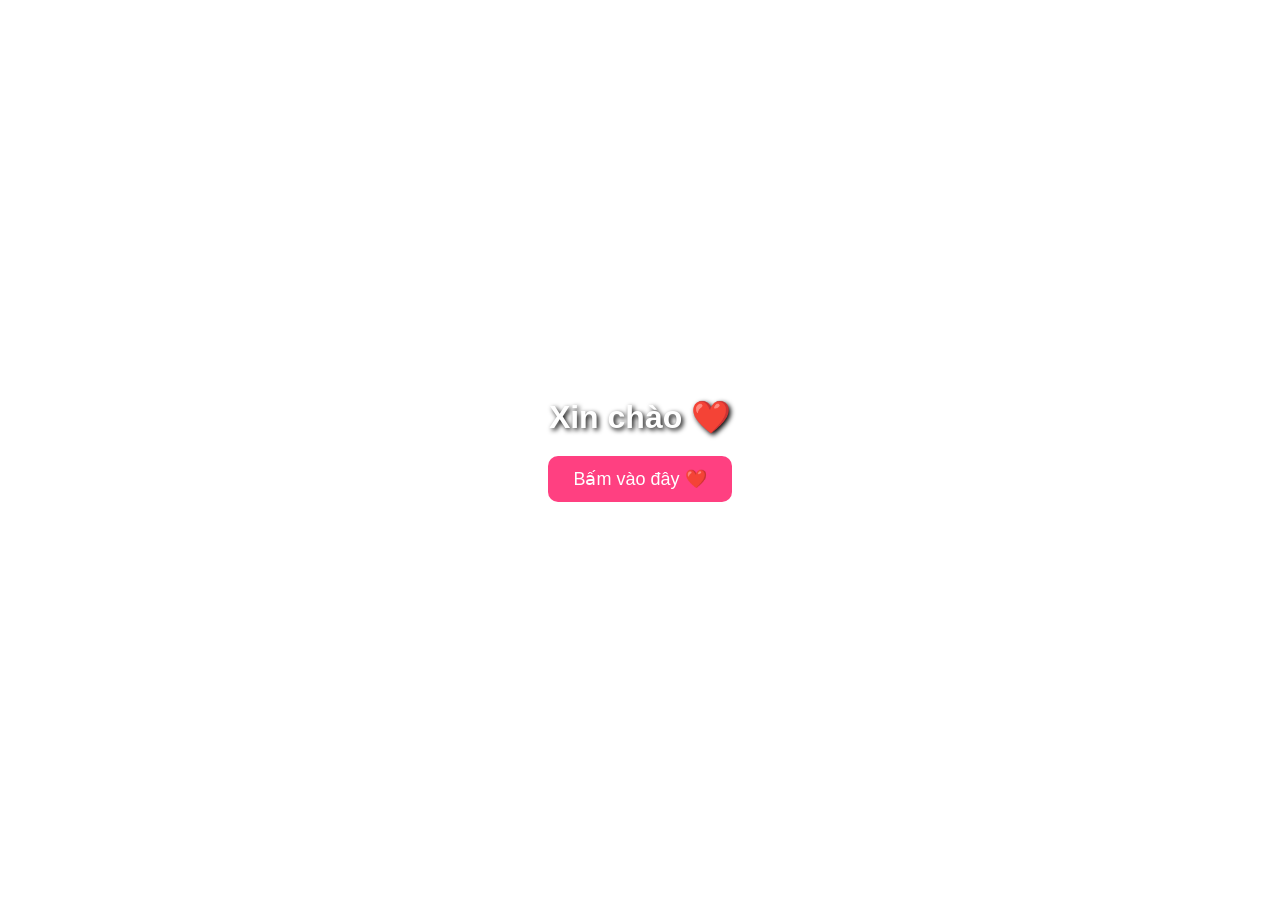
==== index.html @ b0cc4926 "Update index.html" ====
<!DOCTYPE html>
<html>
<head>
    <meta charset="UTF-8">
    <meta name="viewport" content="width=device-width, initial-scale=1.0">
    <title>My Website ❤️</title>
    <link rel="stylesheet" href="style.css">
</head>
<body>
    <h1>Xin chào ❤️</h1>
    <button onclick="showEnvelope()">
        Bấm vào đây ❤️
    </button>
    <button class="envelope hidden" id="envelope"
        onclick="toggleEnvelope()">
    
        <div class="envelope-back"></div>
    
        <div class="letter">
            <h2>❤️ Gửi bạn ❤️</h2>
            <p>Chúc bạn luôn vui vẻ và hạnh phúc!</p>
        </div>
    
        <div class="envelope-front"></div>
    
        <div class="envelope-flap"></div>
    
        <div class="heart-seal">❤️</div>
    
    </button>

    <script src="script.js"></script>
</body>
</html>
---- style.css ----
* {
    margin: 0;
    padding: 0;
    box-sizing: border-box;
}

body {
    background-image: url("https://24hstore.vn/upload_images/images/hinh-nen-trai-tim/hinh-anh-trai-tim-doc-dao_(2).jpg");
    background-size: cover;
    background-position: center;
    background-repeat: no-repeat;
    background-attachment: fixed;

    min-height: 100vh;

    display: flex;
    flex-direction: column;
    justify-content: center;
    align-items: center;

    color: white;
    font-family: Arial, sans-serif;
}

h1 {
    margin-bottom: 20px;
    text-shadow: 2px 2px 5px black;
}

button {
    padding: 12px 25px;
    border: none;
    border-radius: 10px;
    background: #ff4081;
    color: white;
    font-size: 18px;
    cursor: pointer;
}

/* Trái tim bay */

.heart {
    position: fixed;
    bottom: -50px;
    pointer-events: none;
    z-index: 10;
    animation: flyUp linear forwards;
}

@keyframes flyUp {
    0% {
        transform: translateY(0) rotate(0deg);
        opacity: 1;
    }

    100% {
        transform: translateY(-110vh) rotate(360deg);
        opacity: 0;
    }
}


/* Phong thư */

.envelope {
    position: relative;
    width: 220px;
    height: 145px;
    margin-top: 40px;

    display: block;
    padding: 0;
    border: none;
    border-radius: 0;
    background: transparent;

    cursor: pointer;
    perspective: 800px;
    overflow: visible;
    z-index: 5;
    isolation: isolate;
}

.envelope-back {
    position: absolute;
    inset: 0;
    background: #ffb6c9;
    border-radius: 8px;
    z-index: 0;
}

/* Lá thư */
.letter {
    position: absolute;
    left: 10px;
    bottom: 5px;
    width: 200px;
    height: 125px;

    background: white;
    border-radius: 5px;
    z-index: 2;

    display: flex;
    flex-direction: column;
    justify-content: center;
    align-items: center;

    text-align: center;
    padding: 10px;
    color: #e75480;

    transform: translateY(0);
    transition: transform 1.5s ease 0.5s;
}

.letter h2 {
    font-size: 17px;
    margin-bottom: 8px;
}

.letter p {
    font-size: 12px;
}

/* Mặt trước phong bì */
.envelope-front {
    position: absolute;
    inset: 0;
    background: #ff8fab;

    clip-path: polygon(
        0 0,
        50% 60%,
        100% 0,
        100% 100%,
        0 100%
    );

    border-radius: 8px;
    z-index: 3;
}

/* Nắp phong bì */
.envelope-flap {
    position: absolute;
    inset: 0;
    background: #ffc2d1;

    clip-path: polygon(
        0 0,
        100% 0,
        50% 55%
    );

    transform-origin: top center;
    transition: transform 0.8s ease;
    z-index: 4;
}

/* Trái tim trên phong bì */
.heart-seal {
    position: absolute;
    top: 48%;
    left: 50%;

    transform: translate(-50%, -50%);
    font-size: 36px;

    z-index: 5;
    transition: opacity 0.3s ease;
}

/* Khi mở phong bì */
.envelope.open .envelope-flap {
    transform: rotateX(180deg);
    z-index: 1;
}

.envelope.open .letter {
    transform: translateY(-90px);
}

.envelope.open .heart-seal {
    opacity: 0;
}

/* Ẩn phong thư ban đầu */
.envelope.hidden {
    display: none;
}

/* Hiệu ứng xuất hiện */
.envelope:not(.hidden) {
    animation: appearEnvelope 0.8s ease;
}

@keyframes appearEnvelope {
    from {
        opacity: 0;
        transform: translateY(40px) scale(0.7);
    }

    to {
        opacity: 1;
        transform: translateY(0) scale(1);
    }
}
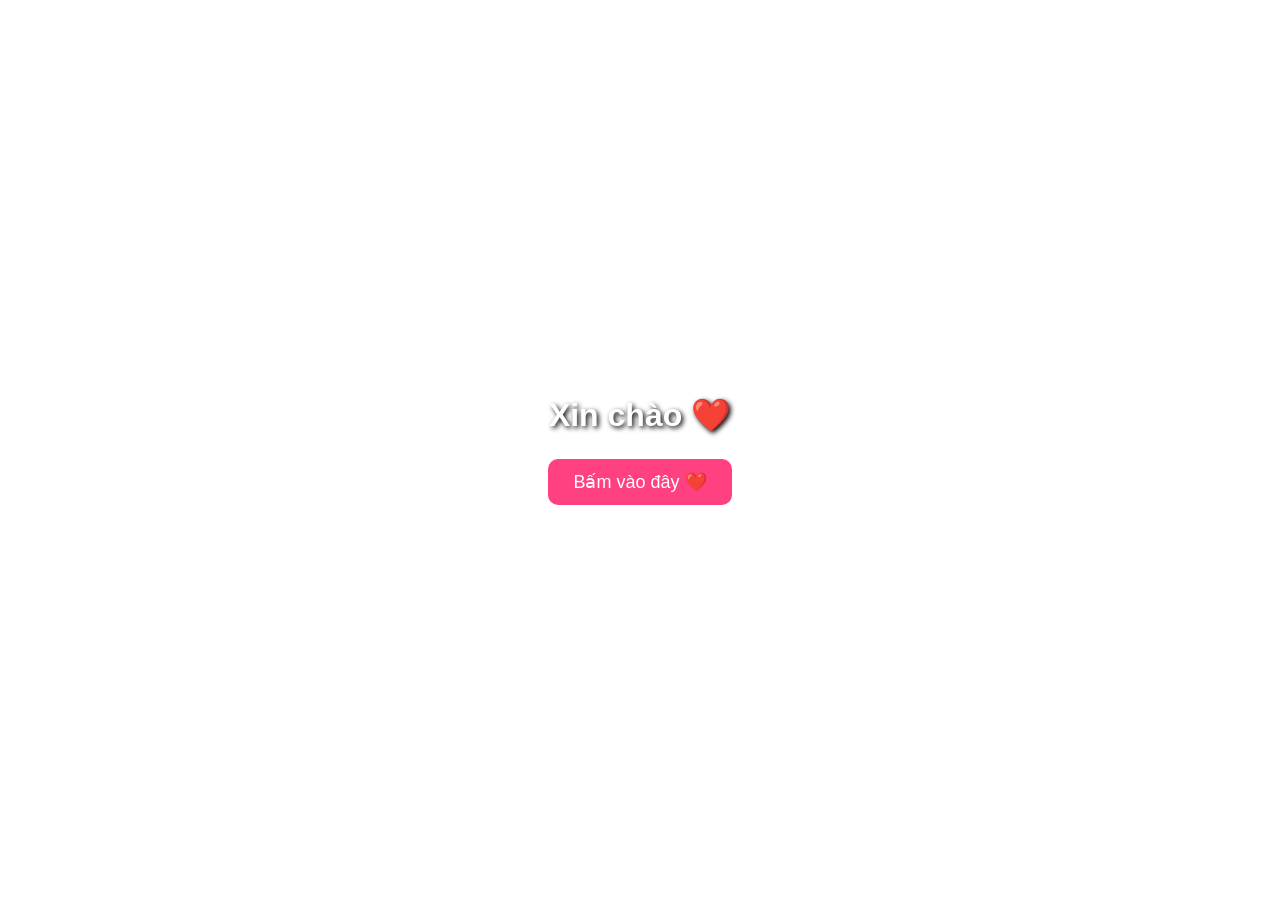
==== commit b853a950: "Refactor envelope structure in index.html Removed unnecessary envelope pocket div and adjusted struc" ====
--- a/index.html
+++ b/index.html
@@ -1,6 +1,6 @@
 
 <!DOCTYPE html>
-<html>
+<html lang="vi">
 <head>
     <meta charset="UTF-8">
     <meta name="viewport" content="width=device-width, initial-scale=1.0">
@@ -8,27 +8,30 @@
     <link rel="stylesheet" href="style.css">
 </head>
 <body>
+
     <h1>Xin chào ❤️</h1>
-    <button onclick="showEnvelope()">
+
+    <button id="openButton" onclick="showEnvelope()">
         Bấm vào đây ❤️
     </button>
-    <button class="envelope hidden" id="envelope"
-        onclick="toggleEnvelope()">
-    
+
+    <div class="envelope hidden" id="envelope"
+         onclick="toggleEnvelope()">
+
         <div class="envelope-back"></div>
-    
+
         <div class="letter">
             <h2>❤️ Gửi bạn ❤️</h2>
             <p>Chúc bạn luôn vui vẻ và hạnh phúc!</p>
         </div>
-    
+
         <div class="envelope-front"></div>
-    
+
         <div class="envelope-flap"></div>
-    
+
         <div class="heart-seal">❤️</div>
-    
-    </button>
+
+    </div>
 
     <script src="script.js"></script>
 </body>
--- a/style.css
+++ b/style.css
@@ -1,3 +1,7 @@
+
+/* =========================
+   1. CÀI ĐẶT CHUNG
+========================= */
 
 * {
     margin: 0;
@@ -6,25 +10,27 @@
 }
 
 body {
+    min-height: 100vh;
+
     background-image: url("https://24hstore.vn/upload_images/images/hinh-nen-trai-tim/hinh-anh-trai-tim-doc-dao_(2).jpg");
     background-size: cover;
     background-position: center;
     background-repeat: no-repeat;
     background-attachment: fixed;
 
-    min-height: 100vh;
-
     display: flex;
     flex-direction: column;
     justify-content: center;
     align-items: center;
 
+    font-family: Arial, sans-serif;
     color: white;
-    font-family: Arial, sans-serif;
+
+    overflow-x: hidden;
 }
 
 h1 {
-    margin-bottom: 20px;
+    margin-bottom: 25px;
     text-shadow: 2px 2px 5px black;
 }
 
@@ -38,13 +44,20 @@
     cursor: pointer;
 }
 
-/* Trái tim bay */
+.hidden {
+    display: none;
+}
+
+/* =========================
+   2. TRÁI TIM BAY
+========================= */
 
 .heart {
     position: fixed;
     bottom: -50px;
     pointer-events: none;
-    z-index: 10;
+    z-index: 100;
+
     animation: flyUp linear forwards;
 }
 
@@ -60,150 +73,159 @@
     }
 }
 
-
-/* Phong thư */
+/* =========================
+   3. PHONG BÌ
+========================= */
 
 .envelope {
     position: relative;
-    width: 220px;
-    height: 145px;
-    margin-top: 40px;
-
-    display: block;
-    padding: 0;
-    border: none;
-    border-radius: 0;
-    background: transparent;
-
+    width: 440px;
+    height: 290px;
+    margin-top: 30px;
+
+    perspective: 1000px;
+    isolation: isolate;
     cursor: pointer;
-    perspective: 800px;
-    overflow: visible;
-    z-index: 5;
-    isolation: isolate;
 }
 
 .envelope-back {
     position: absolute;
     inset: 0;
     background: #ffb6c9;
+    border-radius: 12px;
+    z-index: 1;
+}
+
+/* =========================
+   4. LÁ THƯ
+========================= */
+
+.letter {
+    position: absolute;
+
+    width: calc(100% - 20px);
+    height: calc(100% - 20px);
+
+    left: 10px;
+    bottom: 10px;
+
+    background: white;
     border-radius: 8px;
-    z-index: 0;
-}
-
-/* Lá thư */
-.letter {
-    position: absolute;
-    left: 10px;
-    bottom: 5px;
-    width: 200px;
-    height: 125px;
-
-    background: white;
-    border-radius: 5px;
-    z-index: 2;
+
+    color: #e75480;
+    text-align: center;
+    padding: 20px;
 
     display: flex;
     flex-direction: column;
     justify-content: center;
     align-items: center;
 
-    text-align: center;
-    padding: 10px;
-    color: #e75480;
+    z-index: 2;
 
     transform: translateY(0);
-    transition: transform 1.5s ease 0.5s;
+    transition: transform 1.2s ease;
 }
 
 .letter h2 {
+    margin-bottom: 15px;
+    font-size: 24px;
+}
+
+.letter p {
     font-size: 17px;
-    margin-bottom: 8px;
-}
-
-.letter p {
-    font-size: 12px;
-}
-
-/* Mặt trước phong bì */
+}
+
+/* Kéo thư ra */
+
+.envelope.letter-out .letter {
+    transform: translateY(-120px);
+}
+
+/* =========================
+   5. MẶT TRƯỚC PHONG BÌ
+========================= */
+
 .envelope-front {
     position: absolute;
     inset: 0;
+
     background: #ff8fab;
+    border-radius: 12px;
 
     clip-path: polygon(
-        0 0,
-        50% 60%,
-        100% 0,
+        0 35%,
+        50% 75%,
+        100% 35%,
         100% 100%,
         0 100%
     );
 
-    border-radius: 8px;
     z-index: 3;
 }
 
-/* Nắp phong bì */
+/* =========================
+   6. NẮP PHONG BÌ
+========================= */
+
 .envelope-flap {
     position: absolute;
     inset: 0;
+
     background: #ffc2d1;
 
     clip-path: polygon(
         0 0,
         100% 0,
-        50% 55%
+        100% 35%,
+        50% 75%,
+        0 35%
     );
 
     transform-origin: top center;
-    transition: transform 0.8s ease;
-    z-index: 4;
-}
-
-/* Trái tim trên phong bì */
-.heart-seal {
-    position: absolute;
-    top: 48%;
-    left: 50%;
-
-    transform: translate(-50%, -50%);
-    font-size: 36px;
+    transform: rotateX(0deg);
+
+    transition: transform 0.9s ease;
 
     z-index: 5;
-    transition: opacity 0.3s ease;
-}
-
-/* Khi mở phong bì */
+}
+
+/* Mở nắp */
+
 .envelope.open .envelope-flap {
     transform: rotateX(180deg);
     z-index: 1;
 }
 
-.envelope.open .letter {
-    transform: translateY(-90px);
+/* =========================
+   7. TRÁI TIM GIỮA PHONG BÌ
+========================= */
+
+.heart-seal {
+    position: absolute;
+
+    top: 50%;
+    left: 50%;
+
+    transform: translate(-50%, -50%);
+
+    font-size: 48px;
+    z-index: 6;
+
+    transition: opacity 0.4s ease;
 }
 
 .envelope.open .heart-seal {
     opacity: 0;
 }
 
-/* Ẩn phong thư ban đầu */
-.envelope.hidden {
-    display: none;
-}
-
-/* Hiệu ứng xuất hiện */
-.envelope:not(.hidden) {
-    animation: appearEnvelope 0.8s ease;
-}
-
-@keyframes appearEnvelope {
-    from {
-        opacity: 0;
-        transform: translateY(40px) scale(0.7);
+/* =========================
+   8. RESPONSIVE
+========================= */
+
+@media (max-width: 500px) {
+    .envelope {
+        transform: scale(0.8);
+        margin-top: 15px;
     }
-
-    to {
-        opacity: 1;
-        transform: translateY(0) scale(1);
-    }
-}
+}
